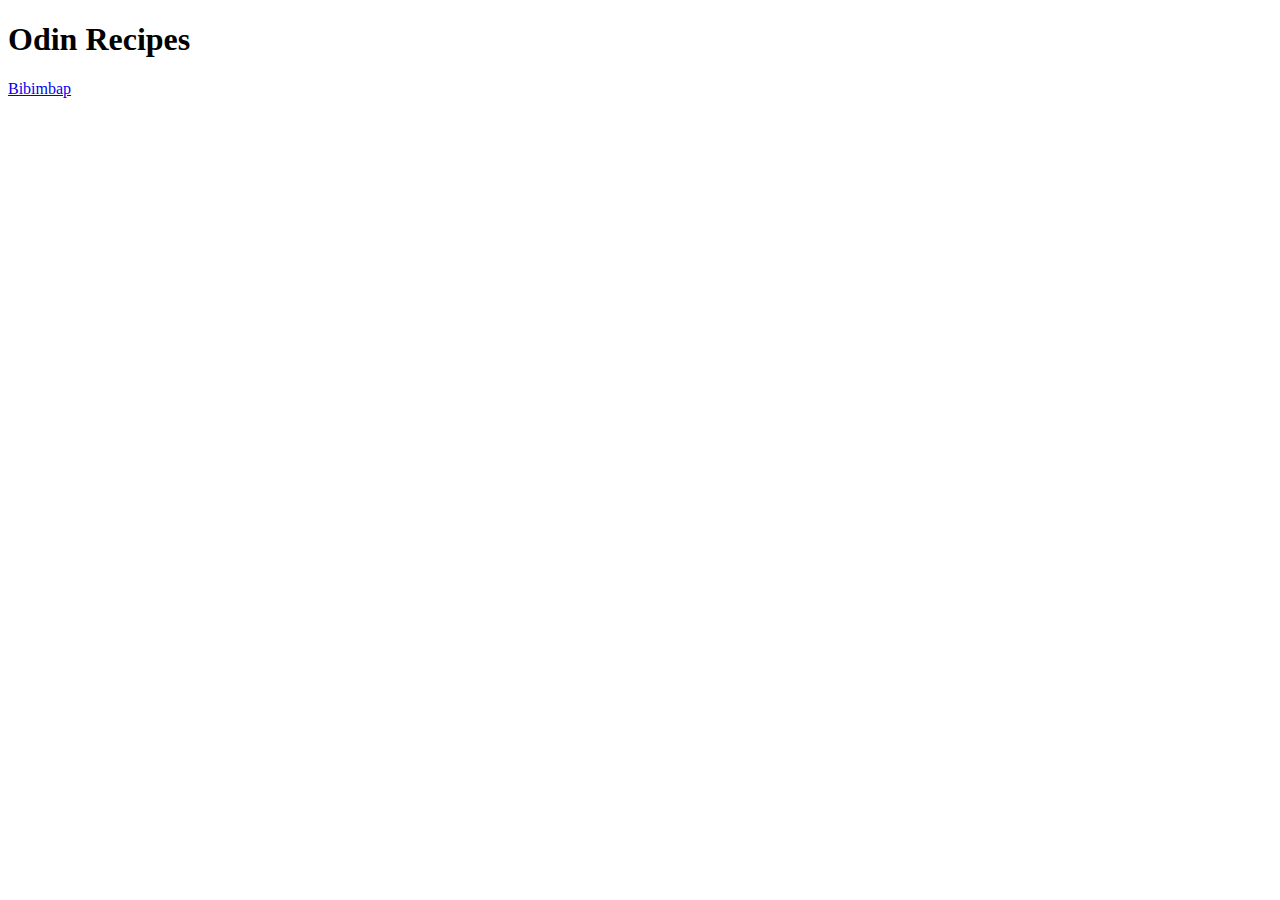
==== Foundations/odin-recipes/index.html @ 9779f09c "Added links and first recipe to odin-recipes" ====
<!DOCTYPE html>
<html lang="en">
    <head>
        <meta charset="UTF-8">
        <title>Odin Recipes</title>
    </head>

    <body>
        <h1>Odin Recipes</h1>
        <a href="recipes/bibimbap.html">Bibimbap</a>
    </body>
</html>
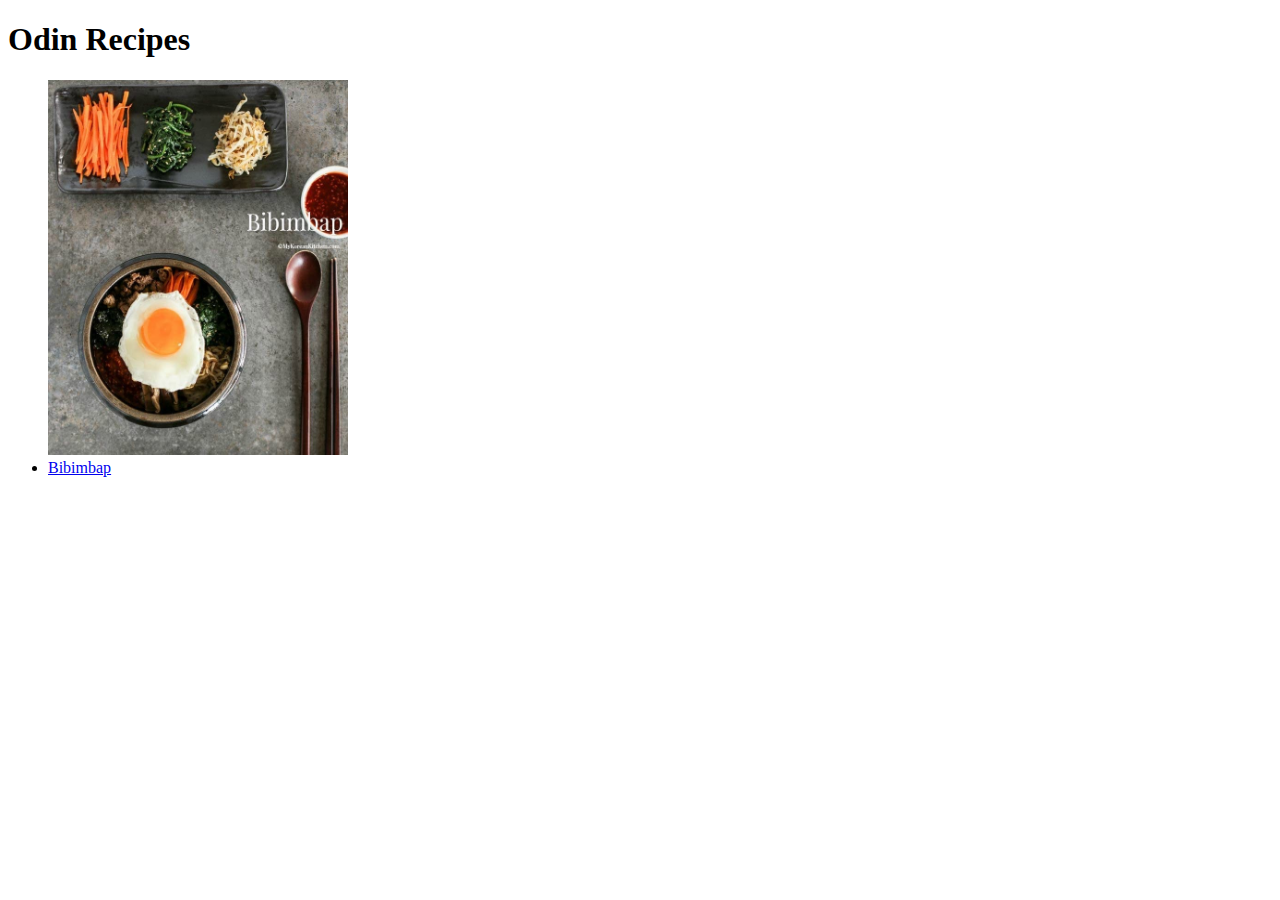
==== commit 3cbe791d: "Completed Bibimbap Recipe" ====
--- a/Foundations/odin-recipes/index.html
+++ b/Foundations/odin-recipes/index.html
@@ -7,6 +7,9 @@
 
     <body>
         <h1>Odin Recipes</h1>
-        <a href="recipes/bibimbap.html">Bibimbap</a>
+        <ul>
+            <img src="./images/bibimbap-images/1.Korean-mixed-rice-Bibimbap.jpg" alt="Picture of Bibimbap" height="375" width="300">
+            <li><a href="recipes/bibimbap.html">Bibimbap</a></li>
+         </ul>
     </body>
 </html>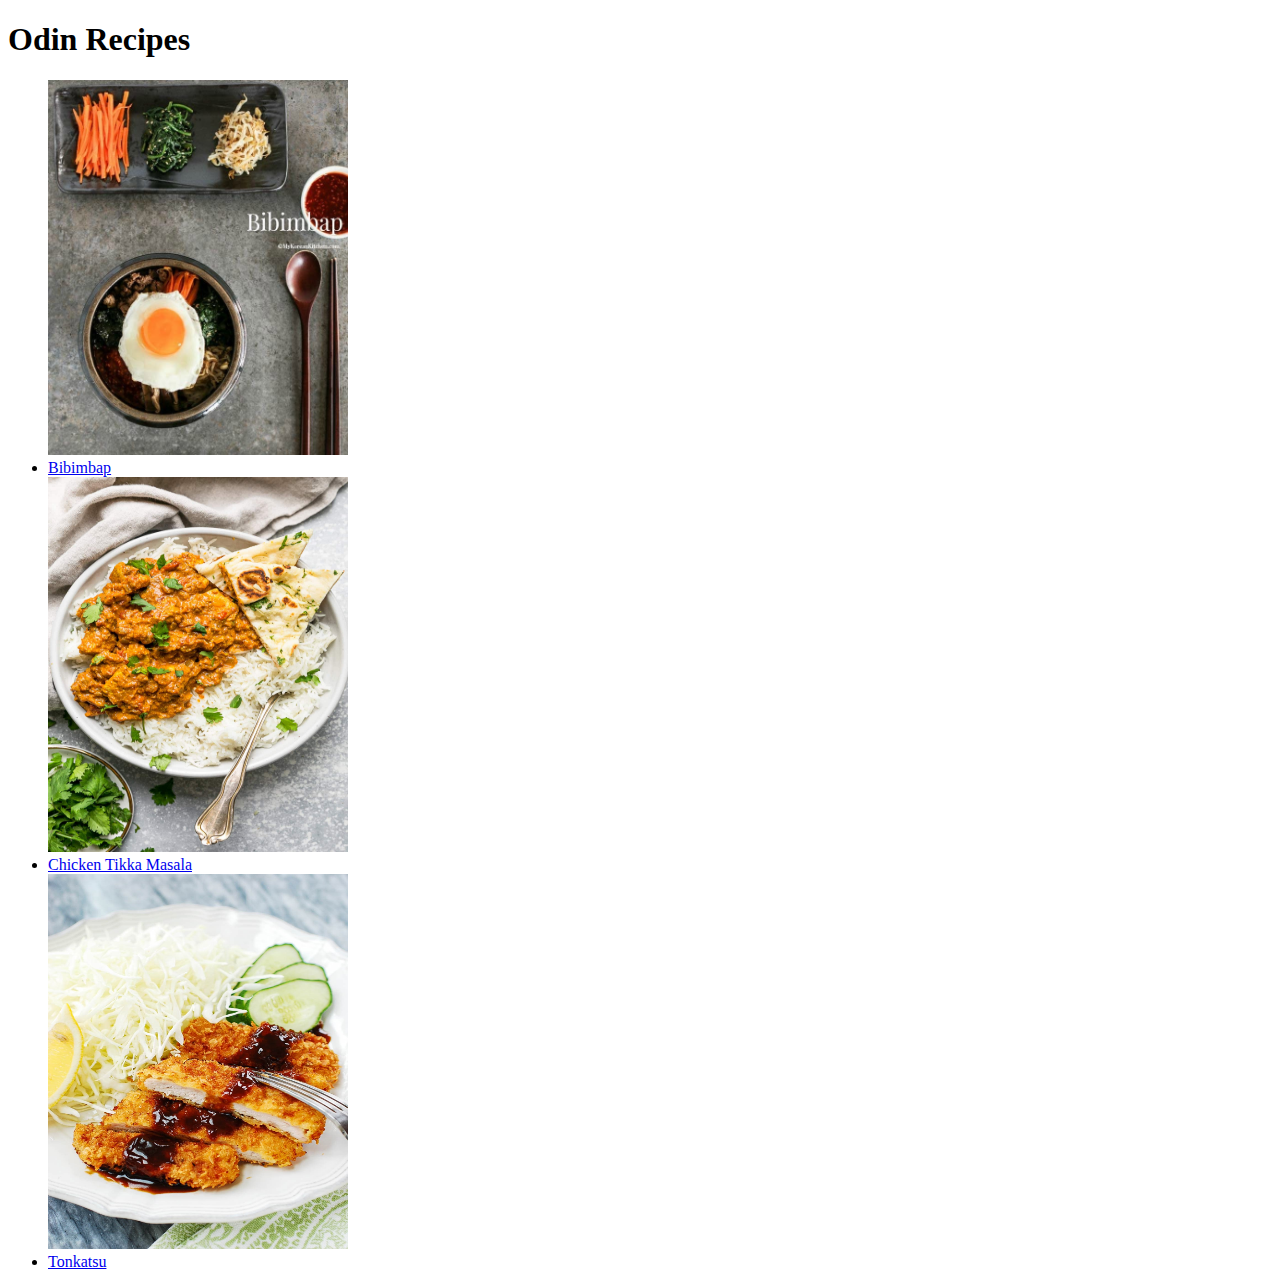
==== commit 2eb2749c: "Finished Website. Added chicken tikka and tonkatsu page." ====
--- a/Foundations/odin-recipes/index.html
+++ b/Foundations/odin-recipes/index.html
@@ -10,6 +10,10 @@
         <ul>
             <img src="./images/bibimbap-images/1.Korean-mixed-rice-Bibimbap.jpg" alt="Picture of Bibimbap" height="375" width="300">
             <li><a href="recipes/bibimbap.html">Bibimbap</a></li>
-         </ul>
+            <img src="./images/chicken-tikka-images/Chicken-Tikka-Masala-15.jpg" alt="Picture of Chicken Tikka" height="375" width="300">
+            <li><a href="recipes/chicken-tikka.html">Chicken Tikka Masala</a></li>
+            <img src="./images/tonkatsu-images/DSC_1922-3.jpg" alt="Picture of Tonkatsu" height="375" width="300">
+            <li><a href="recipes/tonkatsu.html">Tonkatsu</a></li>
+        </ul>
     </body>
 </html>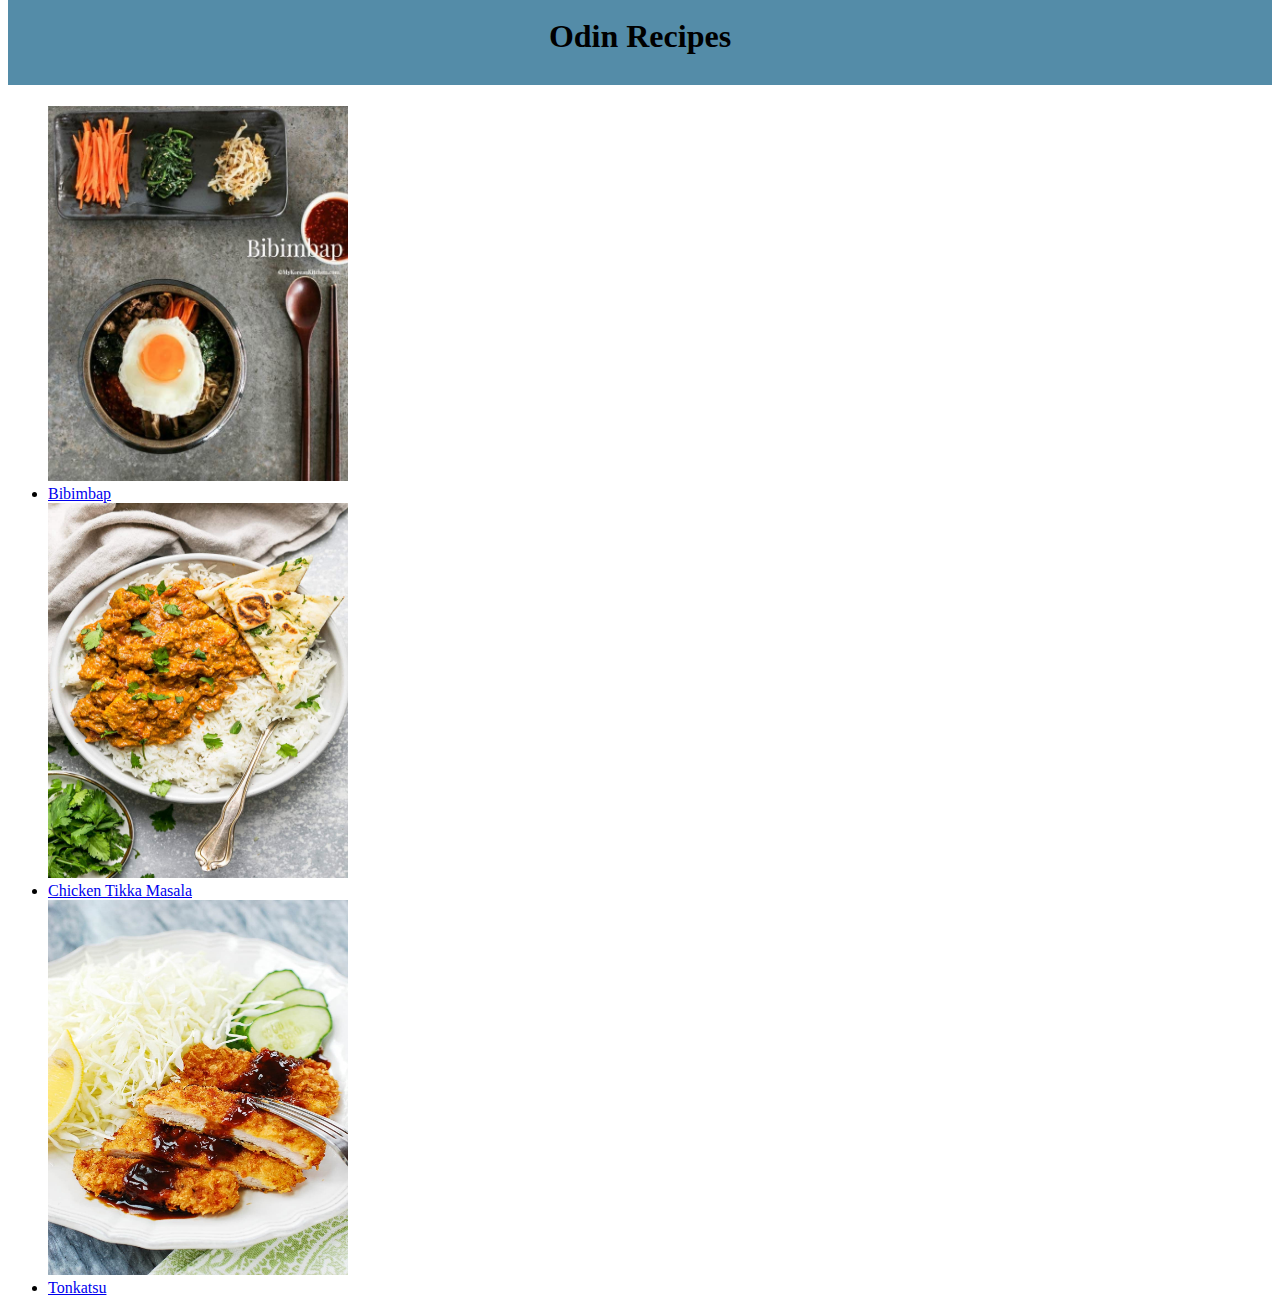
==== commit 3d321511: "Started adding css styling" ====
--- a/Foundations/odin-recipes/index.html
+++ b/Foundations/odin-recipes/index.html
@@ -3,10 +3,11 @@
     <head>
         <meta charset="UTF-8">
         <title>Odin Recipes</title>
+        <link rel="stylesheet" href="styles.css">
     </head>
 
     <body>
-        <h1>Odin Recipes</h1>
+        <h1 class="heading">Odin Recipes</h1>
         <ul>
             <img src="./images/bibimbap-images/1.Korean-mixed-rice-Bibimbap.jpg" alt="Picture of Bibimbap" height="375" width="300">
             <li><a href="recipes/bibimbap.html">Bibimbap</a></li>
--- a/Foundations/odin-recipes/styles.css
+++ b/Foundations/odin-recipes/styles.css
@@ -0,0 +1,6 @@
+.heading {
+    text-align: center;
+    background-color: #548CA8;
+    padding: 30px;
+    margin-top: -20px;
+}